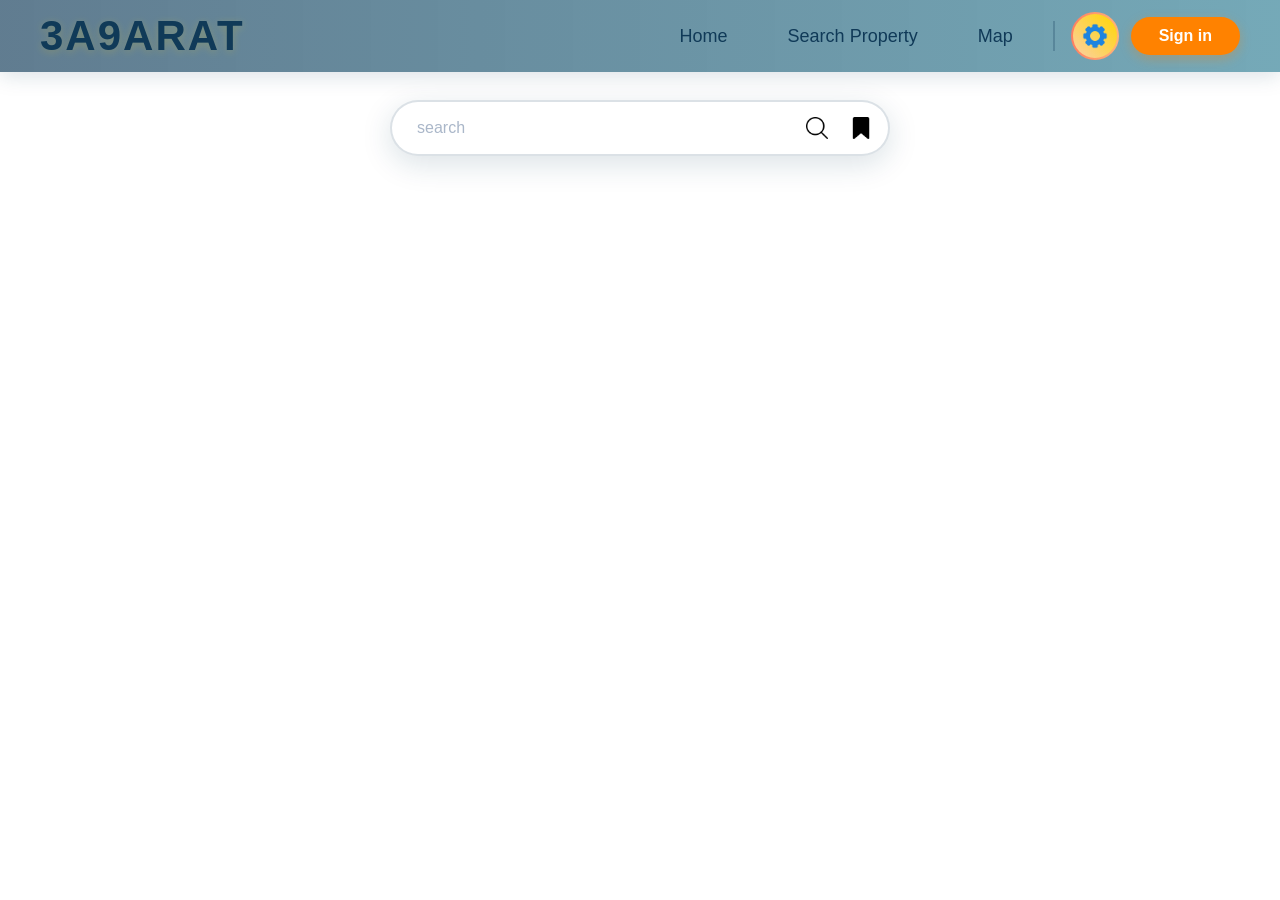
==== frontend/map.html @ 8ee09d43 "big changes" ====
<!DOCTYPE html>
<html lang="en">
<head>
    <meta charset="UTF-8">
    <meta name="viewport" content="width=device-width, initial-scale=1.0">
    <title>3A9ARAT - explore map</title>
    <link rel="stylesheet" href="style.css">
    <link rel="icon" href="/img/3A9ARAT (1)-Photoroom.png">
</head>
<body>
    <header>

        <div class="logo">
            <a  class="logo">3A9ARAT</a>
        </div>

        <nav>

            <button class="navbtn" type="button" id="home-navbtn">
                Home
            </button>

            <button class="navbtn" type="button" id="searchproperty-navbtn">
                Search Property
            </button>

            <button class="navbtn" type="button" id="map-navbtn">
                Map
            </button>

            <hr>

            <button id="settings" type="button">
                <img src="/img/setting.png" alt="Settings" class="settings-img">
            </button>

            <a id="sign" type="button" href="signin.html">
                Sign in
            </a>

        </nav>

    </header>

    <div class="space" style="height:70px;"></div>
    <div class="search-bar-map">
        <input type="text" placeholder="search">
        <button id="search-btn"><img src="/img/search-interface-symbol (1).png" alt="search" id="map-search-img"></button>
        <button id="saved"><img src="/img/bookmark.png" alt="saved" id="map-saved-img"></button>
    </div>
    <iframe src="https://www.google.com/maps/embed?pb=!1m18!1m12!1m3!1d14468948.468721474!2d-8.980759086150421!3d27.703138177240294!2m3!1f0!2f0!3f0!3m2!1i1024!2i768!4f13.1!3m3!1m2!1s0xd7e8a6a28037bd1%3A0x7140bee3abd7f8a2!2sAlgeria!5e0!3m2!1sen!2sdz!4v1787687663781!5m2!1sen!2sdz"
      style="border:0;" allowfullscreen loading="lazy" referrerpolicy="strict-origin-when-cross-origin" class="map"></iframe>
      <div class="settings-menu" >
        <nav>
            <h1>Settings</h1>
            <button id="exit-settings-menu"><img src="/img/exit.png" alt="exit" ></button>
        </nav>
       
        <hr>
        <nav>
        <label for="language">choose language</label>
        <select name="language" id="language">
            <option value="en">English</option>
            <option value="ar">Arabic</option>
            <option value="fr">French</option>
        </select>
        </nav>
        <nav>
        <label for="display">Display</label>
        <select name="display" id="display">
            <option value="light">Light</option>
            <option value="dark">Dark</option>
        </select>
        </nav>
        <hr>
        <div class="pfp-settings"><img src="/img/hiii hello.jpg" alt="Profile Picture">
            <p>Account</p>
        </div>
        
        <h3>
            switch job
        </h3>
        <nav id="settings-job-nav">
            <button>seller</button>
            <button>consumer</button>
        </nav>
        <button id="log-out">Log out</button>
        
    </div>
   <script src="./js/pages.js"></script> 
</body>
</html>
---- frontend/style.css ----
@font-face {
    font-family: "poppins";
    src: url(./fonts/poppins/Poppins-Bold.ttf) format("truetype");
}

* {
    margin: 0;
    padding: 0;
    box-sizing: border-box;
}

body {
    background-color: #ffffff;
    font-family: 'Segoe UI', system-ui, -apple-system, sans-serif;
}

/* ---------- HEADER ---------- */
header {
    position: fixed;
    top: 0;
    width: 100%;
    left: 0;
    background: linear-gradient(to right, #103a58a9, #146d8696);
    display: flex;
    flex-direction: row;
    align-items: center;
    justify-content: space-between;
    padding: 0 40px;
    z-index: 1000;
    height: 72px;
    backdrop-filter: blur(20px);
    box-shadow: 0 4px 20px rgba(16, 58, 88, 0.15);
}

.logo {
    font-family: "poppins", 'Gill Sans', 'Gill Sans MT', Calibri, 'Trebuchet MS', sans-serif;
    font-size: 42px;
    color: #103A58;
    font-weight: bold;
    letter-spacing: 2px;
    text-shadow: 0 2px 8px rgba(255, 215, 0, 0.2);
}

header nav {
    display: flex;
    flex-direction: row;
    align-items: center;
    gap: 12px;
}

.navbtn {
    text-decoration: none;
    color: #103A58;
    font-family: "poppins", 'Gill Sans', 'Gill Sans MT', Calibri, 'Trebuchet MS', sans-serif;
    font-size: 18px;
    border: none;
    background: transparent;
    border-radius: 100px;
    padding: 10px 24px;
    transition: all 0.25s ease;
    cursor: pointer;
    font-weight: 500;
}

.navbtn:hover {
    background: #FF8200;
    color: #ffffff;
    transform: translateY(-2px);
    box-shadow: 0 8px 20px rgba(255, 130, 0, 0.3);
}

header nav hr {
    height: 30px;
    width: 2px;
    background: rgba(16, 58, 88, 0.25);
    border: none;
    margin: 0 4px;
}

#settings {
    border: 2px solid transparent;
    background: linear-gradient(45deg, #FBCFA8, #FFD700) padding-box,
        linear-gradient(to right, #ff7e5f, #feb47b) border-box;
    border-radius: 100%;
    width: 48px;
    height: 48px;
    display: flex;
    justify-content: center;
    align-items: center;
    transition: all 0.3s ease;
    cursor: pointer;
    padding: 0;
    background-origin: padding-box, border-box;
}

#settings:hover {
    transform: rotate(90deg) scale(1.05);
    box-shadow: 0 0 20px rgba(255, 215, 0, 0.4);
}

.settings-img {
    width: 26px;
    height: 26px;
    filter: brightness(0.9) contrast(1.2);
    transition: transform 0.4s ease;
}

#settings:hover .settings-img {
    transform: rotate(180deg);
}

#sign {
    background: #FF8200;
    color: white;
    padding: 10px 28px;
    border-radius: 100px;
    text-decoration: none;
    font-family: "poppins", sans-serif;
    font-weight: 600;
    font-size: 16px;
    transition: all 0.25s ease;
    border: none;
    cursor: pointer;
    box-shadow: 0 4px 12px rgba(255, 130, 0, 0.3);
}

#sign:hover {
    background: #e07200;
    transform: translateY(-2px) scale(1.02);
    box-shadow: 0 8px 24px rgba(255, 130, 0, 0.4);
}

/* ---------- HERO / CONTENT ---------- */
.content {
    display: flex;
    flex-direction: row;
    align-items: center;
    justify-content: center;
    min-height: 80vh;
    padding: 40px 60px;
    margin-top: 80px;
    gap: 60px;
}

.hero-logo {
    flex: 1;
    display: flex;
    flex-direction: row;
}

#big {
    font-size: clamp(120px, 200px, 200px);
    color: transparent;
    -webkit-text-stroke: 3px #FFD700;
    font-family: 'Oswald';
    display: flex;
    font-size: 250px;
    letter-spacing: 0px;
    transition: transform 0.4s ease;
}

#big span {
    display: inline-flex;
    transition: 0.3s ease-out;
    transform: rotateY(70deg);
}

#big span:hover {
    transform: rotateY(0deg);
    transition: ease-in 0.3s;
}

/* ---------- SEARCH FORM ---------- */
#property-search {
    background: white;
    border-radius: 24px;
    padding: 36px 40px 40px;
    width: 560px;
    max-width: 100%;
    box-shadow: 0 20px 60px rgba(16, 58, 88, 0.12);
    transition: box-shadow 0.3s ease;
}

#property-search:hover {
    box-shadow: 0 30px 80px rgba(16, 58, 88, 0.18);
}

#property-purpose {
    display: flex;
    flex-direction: row;
    justify-content: center;
    gap: 0;
    width: 100%;
    height: 44px;
    margin-bottom: 28px;
    border-bottom: 2px solid #eef2f6;
    border-radius: 12px;
    overflow: hidden;
}

.purpose {
    flex: 1;
    border: none;
    border-radius: 0;
    background: white;
    font-family: "poppins", sans-serif;
    font-size: 16px;
    font-weight: 600;
    color: #103A58;
    display: flex;
    align-items: center;
    justify-content: center;
    gap: 8px;
    transition: all 0.25s ease;
    cursor: pointer;
    padding: 8px 0;
}

.purpose img {
    width: 22px;
    height: 22px;
    opacity: 0.6;
    transition: opacity 0.3s;
}

.purpose:hover {
    background: #f5f8fc;
    color: #FF8200;
}

.purpose:hover img {
    opacity: 1;
}
#buy img {
    opacity: 1;
}

#rent {
    border-bottom: 3px solid transparent;
}


#property-search > div {
    margin-bottom: 18px;
}

#property-search label {
    display: block;
    font-family: "poppins", sans-serif;
    font-size: 14px;
    font-weight: 600;
    color: #103A58;
    margin-bottom: 6px;
    letter-spacing: 0.3px;
}

#property-search select,
#property-search input {
    width: 100%;
    padding: 12px 16px;
    border: 2px solid #e8edf2;
    border-radius: 12px;
    font-size: 15px;
    background: white;
    color: #103A58;
    transition: all 0.25s ease;
    font-family: inherit;
    appearance: none;
    background-image: url("data:image/svg+xml,%3Csvg xmlns='http://www.w3.org/2000/svg' width='12' height='8' viewBox='0 0 12 8'%3E%3Cpath d='M1 1l5 5 5-5' stroke='%23103A58' stroke-width='1.5' fill='none' stroke-linecap='round'/%3E%3C/svg%3E");
    background-repeat: no-repeat;
    background-position: right 16px center;
}

#property-search select:hover,
#property-search input:hover {
    border-color: #FFD700;
}

#property-search select:focus,
#property-search input:focus {
    outline: none;
    border-color: #FF8200;
    box-shadow: 0 0 0 4px rgba(255, 130, 0, 0.12);
}

#property-search input::placeholder {
    color: #aab7c9;
    font-weight: 400;
}

#property-search button[type="submit"] {
    width: 100%;
    padding: 14px;
    background: #FF8200;
    border: none;
    border-radius: 14px;
    color: white;
    font-family: "poppins", sans-serif;
    font-size: 18px;
    font-weight: 600;
    cursor: pointer;
    transition: all 0.3s ease;
    box-shadow: 0 4px 16px rgba(255, 130, 0, 0.3);
    margin-top: 6px;
}

#property-search button[type="submit"]:hover {
    background: #e07200;
    transform: translateY(-2px);
    box-shadow: 0 8px 28px rgba(255, 130, 0, 0.4);
}

/* ---------- TAGLINE ---------- */
.tagline {
    text-align: center;
    font-family: "poppins", sans-serif;
    font-size: clamp(28px, 4vw, 48px);
    color: #103A58;
    margin: 20px 0 10px;
    letter-spacing: 1px;
    font-weight: 600;
}

/* ---------- WHY US ---------- */
.why-us {
    flex: 2;
    padding: 20px 0;
}

.why-us h2 {
    font-family: "poppins", sans-serif;
    font-size: 38px;
    color: #103A58;
    margin-bottom: 8px;
}

.why-us > p {
    font-size: 18px;
    color: #4a5f73;
    margin-bottom: 32px;
}

.features {
    display: grid;
    grid-template-columns: repeat(2, 1fr);
    gap: 24px;
}

.features article {
    background: white;
    padding: 28px 24px;
    border-radius: 20px;
    box-shadow: 0 6px 24px rgba(16, 58, 88, 0.06);
    transition: all 0.3s ease;
    border: 1px solid #f0f4f8;
}

.features article:hover {
    transform: translateY(-6px);
    box-shadow: 0 16px 48px rgba(16, 58, 88, 0.10);
    border-color: #FFD700;
}

.features article h3 {
    font-family: "poppins", sans-serif;
    font-size: 20px;
    color: #103A58;
    margin-bottom: 6px;
}

.features article p {
    color: #5a6f82;
    font-size: 15px;
    line-height: 1.5;
}

.icon {
    flex: 1;
    min-height: 200px;
    background: radial-gradient(circle at 30% 40%, #FFD70022, transparent 70%);
    border-radius: 40px;
    border: 2px dashed #FFD70055;
    transition: all 0.5s ease;
    border-radius: 100%;
    width: 600px;
    height: 600px;
    padding: 5px;
    display: flex;
    align-items: center;
    justify-content: center;
    overflow: hidden;
    animation: float 7s ease-in-out infinite;
}

.icon:hover {
    border-color: #FF8200;
    background: radial-gradient(circle at 30% 40%, #FFD70044, transparent 70%);
}

.icon img {
    width: 500px;
    height: auto;
    transition: 0.5s ease-in-out;
}

.icon:hover img {
    transform: scale(1.05);
    transition: all 1s ease-in-out;
}

@keyframes float {
    0% {
        transform: translateY(0px);
    }
    50% {
        transform: translateY(50px);
        box-shadow: 0 4px 8px 0px #062f4d;
    }
    100% {
        transform: translateY(0px);
    }
}

/* ---------- FOOTER ---------- */
footer {
    background: linear-gradient(30deg, #103A58, #062f4d);
    width: 100%;
    padding: 48px 60px 20px;
    margin-top: 40px;
    color: white;
}

.footer-brand h2 {
    font-family: "poppins", sans-serif;
    font-size: 32px;
    color: #FFD700;
    letter-spacing: 2px;
    margin-bottom: 4px;
}

.footer-brand p {
    opacity: 0.7;
    max-width: 320px;
    font-size: 15px;
    line-height: 1.6;
}

.footer-links {
    display: grid;
    grid-template-columns: repeat(4, 1fr);
    gap: 40px;
    margin: 32px 0 40px;
    padding-top: 24px;
    border-top: 1px solid rgba(255, 255, 255, 0.08);
}

.footer-links h3 {
    font-family: "poppins", sans-serif;
    font-size: 18px;
    color: #FFD700;
    margin-bottom: 14px;
}

.footer-links a {
    display: block;
    color: rgba(255, 255, 255, 0.7);
    text-decoration: none;
    font-size: 15px;
    padding: 4px 0;
    transition: all 0.2s ease;
}

.footer-links a:hover {
    color: #FFD700;
    transform: translateX(4px);
}

.footer-bottom {
    border-top: 1px solid rgba(255, 255, 255, 0.06);
    padding-top: 20px;
    text-align: center;
    font-size: 14px;
    color: rgba(255, 255, 255, 0.4);
}

/* ---------- SIGN IN FORM (OLD - KEPT FOR REFERENCE) ---------- */
#sign-up {
    display: flex;
    flex-direction: column;
    background: white;
    gap: 16px;
    border-radius: 28px;
    padding: 40px 44px;
    height: auto;
    width: 480px;
    max-width: 94%;
    margin: 120px auto 40px;
    box-shadow: 0 20px 60px rgba(16, 58, 88, 0.12);
    transition: box-shadow 0.3s ease;
}

#sign-up:hover {
    box-shadow: 0 30px 80px rgba(16, 58, 88, 0.16);
}

#sign-up label {
    font-family: "poppins", sans-serif;
    font-weight: 600;
    color: #103A58;
    font-size: 14px;
    letter-spacing: 0.3px;
}

.loginput {
    height: 44px;
    border-radius: 12px;
    border: 2px solid #e8edf2;
    padding: 0 16px;
    font-size: 15px;
    transition: all 0.25s ease;
}

.loginput:focus {
    outline: none;
    border-color: #FF8200;
    box-shadow: 0 0 0 4px rgba(255, 130, 0, 0.10);
}

#job {
    display: flex;
    gap: 12px;
    margin: 4px 0;
}

#seller,
#consumer {
    flex: 1;
    padding: 10px 0;
    border-radius: 100px;
    font-family: "poppins", sans-serif;
    font-size: 15px;
    font-weight: 600;
    cursor: pointer;
    transition: all 0.25s ease;
    border: 2px solid transparent;
}

#seller {
    border-color: #103A58;
    background: transparent;
    color: #103A58;
}

#seller:hover {
    background: #103A58;
    color: white;
    transform: scale(1.02);
}

#consumer {
    background: #103A58;
    color: white;
    border-color: #103A58;
}

#consumer:hover {
    background: #062f4d;
    transform: scale(1.02);
}

#sign-up p {
    font-size: 15px;
    color: #4a5f73;
}

#acc {
    color: #FF8200;
    font-weight: 600;
    cursor: pointer;
    transition: color 0.2s;
}

#acc:hover {
    color: #e07200;
    text-decoration: underline;
}

#submit {
    height: 48px;
    border-radius: 100px;
    background: #FF8200;
    border: none;
    color: white;
    font-family: "poppins", sans-serif;
    font-size: 18px;
    font-weight: 600;
    cursor: pointer;
    transition: all 0.25s ease;
    box-shadow: 0 4px 16px rgba(255, 130, 0, 0.3);
    margin-top: 6px;
}

#submit:hover {
    background: #e07200;
    transform: translateY(-2px);
    box-shadow: 0 8px 28px rgba(255, 130, 0, 0.4);
}

/* ---------- SEARCH PROPERTY PAGE ---------- */
.space {
    height: 100px;
}

.search-space {
    display: flex;
    flex-direction: row;
    gap: 32px;
    padding: 0 50px 60px;
    max-width: 1400px;
    margin: 0 auto;
}

/* --- FILTER SIDEBAR --- */
.filtering {
    display: flex;
    flex-direction: column;
    border: 1px solid #e8edf2;
    border-radius: 24px;
    padding: 28px 24px;
    background: white;
    max-height: 680px;
    overflow-y: auto;
    min-width: 260px;
    width: 280px;
    flex-shrink: 0;
    box-shadow: 0 6px 24px rgba(16, 58, 88, 0.05);
    transition: box-shadow 0.3s ease;
}

.filtering:hover {
    box-shadow: 0 12px 40px rgba(16, 58, 88, 0.08);
}

.filtering ul {
    list-style: none;
    margin-bottom: 12px;
}

.filtering ul li h3 {
    font-family: "poppins", sans-serif;
    font-size: 17px;
    color: #103A58;
    margin-bottom: 4px;
}

.filtering hr {
    border: none;
    border-top: 2px solid #eef2f6;
    margin: 12px 0 16px;
}

.filtering p {
    font-weight: 600;
    color: #103A58;
    margin-bottom: 8px;
    font-size: 14px;
}

.filter-nav {
    display: flex;
    flex-direction: column;
    gap: 4px;
    margin-bottom: 16px;
}

.wilaya {
    border-radius: 100px;
    border: none;
    background: transparent;
    display: flex;
    justify-content: flex-start;
    align-items: center;
    padding: 8px 16px;
    height: 40px;
    font-size: 15px;
    font-weight: 500;
    color: #103A58;
    transition: all 0.25s ease;
    cursor: pointer;
}

.wilaya:hover {
    background: #FFD700;
    color: #103A58;
    transform: translateX(6px);
    box-shadow: 0 4px 12px rgba(255, 215, 0, 0.3);
}

.filtering select {
    width: 100%;
    padding: 10px 14px;
    border: 2px solid #e8edf2;
    border-radius: 12px;
    font-size: 14px;
    background: white;
    color: #103A58;
    transition: border 0.25s;
    appearance: none;
    background-image: url("data:image/svg+xml,%3Csvg xmlns='http://www.w3.org/2000/svg' width='12' height='8' viewBox='0 0 12 8'%3E%3Cpath d='M1 1l5 5 5-5' stroke='%23103A58' stroke-width='1.5' fill='none' stroke-linecap='round'/%3E%3C/svg%3E");
    background-repeat: no-repeat;
    background-position: right 14px center;
}

.filtering select:focus {
    outline: none;
    border-color: #FF8200;
}

#clear-filter {
    margin-top: 16px;
    padding: 10px;
    border-radius: 100px;
    border: 2px solid #103A58;
    background: transparent;
    color: #103A58;
    font-weight: 600;
    cursor: pointer;
    transition: all 0.25s ease;
}

#clear-filter:hover {
    background: #103A58;
    color: white;
}

/* --- RIGHT SIDE (search + cards) --- */
.othspace {
    display: flex;
    flex-direction: column;
    flex: 1;
    min-width: 0;
}

/* --- SEARCH BAR --- */
.search-bar-div {
    display: flex;
    gap: 12px;
    margin-bottom: 28px;
    width: 100%;
}

.search-bar-div input {
    flex: 1;
    height: 48px;
    border-radius: 100px;
    border: 2px solid #e8edf2;
    padding: 0 20px;
    font-size: 16px;
    transition: all 0.25s ease;
    min-width: 0;
}

.search-bar-div input:focus {
    outline: none;
    border-color: #FF8200;
    box-shadow: 0 0 0 4px rgba(255, 130, 0, 0.08);
}

.search-bar-div input::placeholder {
    color: #aab7c9;
}

#smartsearch {
    width: 48px;
    height: 48px;
    border-radius: 100%;
    border: none;
    background: #FF8200;
    color: white;
    font-size: 20px;
    cursor: pointer;
    transition: all 0.25s ease;
    box-shadow: 0 4px 12px rgba(255, 130, 0, 0.25);
    flex-shrink: 0;
    display: flex;
    align-items: center;
    justify-content: center;
}

#smartsearch:hover {
    background: #e07200;
    transform: scale(1.05);
    box-shadow: 0 8px 24px rgba(255, 130, 0, 0.35);
}

#smartsearch img {
    width: 30px;
    height: auto;
    filter: brightness(150%);
}

/* --- PROPERTY CARDS - ORIGINAL SIZE --- */
.property-space {
    display: flex;
    flex-wrap: wrap;
    gap: 24px;
    padding: 4px 0;
}

/* --- INDIVIDUAL PROPERTY CARD - FIXED WIDTH --- */
.property-card {
    display: flex;
    flex-direction: column;
    width: 294px;
    max-width: 100%;
    border-radius: 20px;
    overflow: hidden;
    background: white;
    border: 1px solid #eef2f6;
    transition: all 0.35s ease;
    box-shadow: 0 4px 16px rgba(16, 58, 88, 0.04);
    flex-shrink: 0;
}

.property-card:hover {
    transform: translateY(-8px);
    box-shadow: 0 20px 56px rgba(16, 58, 88, 0.10);
    border-color: #FFD700;
}

.property-img {
    width: 100%;
    height: 200px;
    object-fit: cover;
    transition: transform 0.5s ease;
}

.property-card:hover .property-img {
    transform: scale(1.03);
}

.property-card-info ul {
    list-style: none;
    display: flex;
    justify-content: space-between;
    padding: 12px 16px 6px;
    font-weight: 600;
    color: #103A58;
    font-size: 14px;
}

.property-card hr {
    border: none;
    border-top: 1px solid #eef2f6;
    margin: 4px 16px;
}

.property-card-title {
    font-family: "poppins", sans-serif;
    font-size: 18px;
    color: #103A58;
    padding: 4px 16px 0;
}

.property-card-description {
    padding: 4px 16px 12px;
    font-size: 14px;
    color: #5a6f82;
    line-height: 1.5;
    flex: 1;
}

.property-card-price {
    display: flex;
    justify-content: space-between;
    align-items: center;
    padding: 10px 16px 14px;
}

.property-card-price ul {
    list-style: none;
}

.property-card-price ul li {
    font-family: "poppins", sans-serif;
    font-size: 18px;
    color: #FF8200;
    font-weight: 700;
}

.property-card-price p {
    font-size: 22px;
    color: #103A58;
    opacity: 0.5;
    transition: all 0.3s ease;
}

.property-card:hover .property-card-price p {
    opacity: 1;
    color: #FF8200;
    transform: translateX(6px);
}

/* ---------- SCROLLBAR STYLING ---------- */
::-webkit-scrollbar {
    width: 6px;
}

::-webkit-scrollbar-track {
    background: #f0f4f8;
    border-radius: 10px;
}

::-webkit-scrollbar-thumb {
    background: #FFD700;
    border-radius: 10px;
}

::-webkit-scrollbar-thumb:hover {
    background: #FF8200;
}

/* ---------- MAP PAGE ---------- */
.map {
    width: 100%;
    height: calc(100vh - 72px);
    border: none;
    margin-top: 72px;
    display: block;
}

.search-bar-map {
    position: absolute;
    top: 100px;
    left: 50%;
    transform: translateX(-50%);
    z-index: 100;
    background: white;
    box-shadow: 0 8px 30px rgba(16, 58, 88, 0.15);
    border-radius: 50px;
    padding: 5px;
    display: flex;
    flex-direction: row;
    align-items: center;
    height: 56px;
    width: 500px;
    max-width: 90%;
    border: 2px solid rgba(16, 58, 88, 0.15);
    transition: box-shadow 0.3s ease, border-color 0.3s ease;
}

.search-bar-map:hover {
    box-shadow: 0 12px 40px rgba(16, 58, 88, 0.2);
    border-color: #FFD700;
}

.search-bar-map input {
    flex: 1;
    border-radius: 50px;
    padding: 0 20px;
    border: none;
    height: 100%;
    font-size: 16px;
    color: #103A58;
    background: transparent;
    outline: none;
    min-width: 0;
}

.search-bar-map input::placeholder {
    color: #aab7c9;
    font-weight: 400;
}

.search-bar-map input:focus {
    outline: none;
}

#search-btn {
    border-radius: 100px;
    width: 44px;
    height: 44px;
    padding: 8px;
    overflow: hidden;
    border: none;
    background: transparent;
    cursor: pointer;
    display: flex;
    align-items: center;
    justify-content: center;
    transition: background 0.3s ease;
    flex-shrink: 0;
}

#search-btn:hover {
    background: rgba(255, 130, 0, 0.08);
}

#saved {
    border-radius: 100px;
    width: 44px;
    height: 44px;
    padding: 8px;
    overflow: hidden;
    border: none;
    background: transparent;
    cursor: pointer;
    display: flex;
    align-items: center;
    justify-content: center;
    transition: background 0.3s ease;
    flex-shrink: 0;
}

#saved:hover {
    background: rgba(16, 58, 88, 0.08);
}

#map-search-img {
    width: 22px;
    height: auto;
    transition: transform 0.3s ease-in-out;
}

#map-saved-img {
    width: 22px;
    height: auto;
    transition: transform 0.3s ease-in-out;
}

#search-btn:hover #map-search-img {
    transform: scale(1.1) rotate(-5deg);
}

#saved:hover #map-saved-img {
    transform: scale(1.1) translateY(-2px);
}

/* ---------- SETTINGS MENU ---------- */
.settings-menu {
    position: fixed;
    top: 50%;
    left: 50%;
    transform: translate(-50%, -50%);
    z-index: 9999;
    background: white;
    border-radius: 24px;
    box-shadow: 0 30px 80px rgba(16, 58, 88, 0.25);
    padding: 32px 36px;
    width: 500px;
    max-width: 92%;
    max-height: 80vh;
    overflow-y: auto;
    display: none;
    border: 1px solid #e8edf2;
}

.settings-menu > nav:first-child {
    display: flex;
    justify-content: space-between;
    align-items: center;
    margin-bottom: 16px;
}

.settings-menu > nav:first-child h1 {
    font-family: "poppins", sans-serif;
    font-size: 24px;
    color: #103A58;
}

.settings-menu > nav:not(:first-child) {
    display: flex;
    flex-direction: row;
    align-items: center;
    gap: 16px;
    padding: 12px 0;
    border-bottom: 1px solid #f0f4f8;
}

.settings-menu > nav:not(:first-child) label {
    font-weight: 600;
    color: #103A58;
    font-size: 14px;
    min-width: 120px;
}

.settings-menu > nav:not(:first-child) select {
    flex: 1;
    padding: 8px 14px;
    border: 2px solid #e8edf2;
    border-radius: 10px;
    font-size: 14px;
    color: #103A58;
    background: white;
    transition: border 0.25s ease;
}

.settings-menu > nav:not(:first-child) select:focus {
    outline: none;
    border-color: #FF8200;
}

.pfp-settings {
    display: flex;
    align-items: center;
    gap: 14px;
    padding: 16px 0;
    border-bottom: 1px solid #f0f4f8;
}

.pfp-settings img {
    width: 56px;
    height: 56px;
    border-radius: 100%;
    object-fit: cover;
    border: 3px solid #FFD700;
}

.pfp-settings p {
    font-weight: 600;
    color: #103A58;
    font-size: 16px;
}

.settings-menu h3 {
    font-family: "poppins", sans-serif;
    font-size: 16px;
    color: #103A58;
    padding: 12px 0 8px;
}

#settings-job-nav {
    display: flex;
    gap: 12px;
    padding: 8px 0 16px;
    border-bottom: 1px solid #f0f4f8;
}

#settings-job-nav button {
    flex: 1;
    padding: 10px;
    border-radius: 100px;
    border: 2px solid #e8edf2;
    background: transparent;
    color: #103A58;
    font-weight: 600;
    font-size: 14px;
    cursor: pointer;
    transition: all 0.25s ease;
}

#settings-job-nav button:hover {
    border-color: #FF8200;
    background: #fff5ed;
}

#log-out {
    width: 100%;
    padding: 12px;
    border-radius: 100px;
    border: 2px solid #ff4444;
    background: transparent;
    color: #ff4444;
    font-weight: 600;
    font-size: 15px;
    cursor: pointer;
    transition: all 0.25s ease;
    margin-top: 8px;
}

#log-out:hover {
    background: #ff4444;
    color: white;
}

#exit-settings-menu {
    background: transparent;
    border: none;
    border-radius: 100%;
    width: 40px;
    height: 40px;
    cursor: pointer;
    display: flex;
    align-items: center;
    justify-content: center;
    transition: background 0.3s ease;
}

#exit-settings-menu:hover {
    background: #f0f4f8;
}

#exit-settings-menu img {
    width: 20px;
    height: auto;
}

/* ========================================
   FIXED SIGN-IN PAGE STYLES
   ======================================== */

.main-container {
    position: relative;
    width: 820px;
    max-width: 94%;
    height: 520px;
    margin: 0 auto;
    background: white;
    border-radius: 24px;
    box-shadow: 0 20px 60px rgba(16, 58, 88, 0.12);
    overflow: hidden;
    transition: box-shadow 0.3s ease;
}

.main-container:hover {
    box-shadow: 0 30px 80px rgba(16, 58, 88, 0.16);
}

/* ---- FORMS (LEFT SIDE) ---- */
.signin-form,
.signup-form {
    position: absolute;
    top: 0;
    left: 0;
    width: 50%;
    height: 100%;
    padding: 48px 40px;
    display: flex;
    flex-direction: column;
    justify-content: center;
    background: white;
    transition: all 0.6s cubic-bezier(0.68, -0.55, 0.265, 1.55);
    z-index: 2;
}

.signin-form {
    left: 0;
    opacity: 1;
    z-index: 2;
}

.signup-form {
    left: 0;
    opacity: 1;
    z-index: 1;
    transform: translateX(100%);
}

.signin-form h1,
.signup-form h1 {
    font-family: "poppins", sans-serif;
    font-size: 32px;
    color: #103A58;
    margin-bottom: 8px;
    letter-spacing: 1px;
}

.signin-form form,
.signup-form form {
    display: flex;
    flex-direction: column;
    gap: 18px;
}

/* ---- OVERLAY PANELS (RIGHT SIDE) ---- */
.welcome-right,
.welcome-left {
    position: absolute;
    top: 0;
    right: 0;
    width: 50%;
    height: 100%;
    padding: 48px 40px;
    display: flex;
    flex-direction: column;
    justify-content: center;
    align-items: center;
    gap: 16px;
    color: white;
    background: linear-gradient(145deg, #103A58, #062f4d);
    transition: all 0.6s cubic-bezier(0.68, -0.55, 0.265, 1.55);
    z-index: 3;
    overflow: hidden;
}

.welcome-right {
    right: 0;
    opacity: 1;
    z-index: 3;
}

.welcome-left {
    right: -50%;
    opacity: 0;
    z-index: 1;
}

/* Glow effect on overlay panels */
.welcome-right::before,
.welcome-left::before {
    content: '';
    position: absolute;
    top: -50%;
    right: -50%;
    width: 200%;
    height: 200%;
    background: radial-gradient(circle at 70% 30%, rgba(255, 215, 0, 0.06), transparent 70%);
    pointer-events: none;
}

.welcome-right h1,
.welcome-left h1 {
    font-family: "poppins", sans-serif;
    font-size: 28px;
    font-weight: 700;
    letter-spacing: 1px;
    position: relative;
    z-index: 1;
}

.welcome-right p,
.welcome-left p {
    font-size: 15px;
    text-align: center;
    opacity: 0.8;
    line-height: 1.6;
    max-width: 280px;
    position: relative;
    z-index: 1;
}

#signup,
#signin {
    background: transparent;
    border: 2px solid rgba(255, 255, 255, 0.6);
    color: white;
    padding: 12px 44px;
    border-radius: 100px;
    font-weight: 600;
    font-size: 15px;
    transition: all 0.3s ease;
    cursor: pointer;
    width: auto;
    position: relative;
    z-index: 1;
    letter-spacing: 0.5px;
}

#signup:hover,
#signin:hover {
    background: white;
    color: #103A58;
    border-color: white;
    transform: translateY(-2px);
    box-shadow: 0 8px 24px rgba(0, 0, 0, 0.2);
}

/* ---- ACTIVE STATE (Show Sign Up) ---- */

/* Overlay moves to left */
.main-container.active .welcome-right {
    right: 50%;
    opacity: 0;
    z-index: 1;
}

.main-container.active .welcome-left {
    right: 0;
    opacity: 1;
    z-index: 3;
}

/* Forms swap */
.main-container.active .signin-form {
    left: -50%;
    opacity: 0;
    z-index: 1;
}

.main-container.active .signup-form {
    left: 0;
    opacity: 1;
    z-index: 2;
    transform: translateX(0);
}

/* ---- Google Button ---- */
#google {
    background: white;
    border: 2px solid #e8edf2;
    padding: 14px 20px;
    border-radius: 100px;
    font-weight: 500;
    font-size: 15px;
    color: #103A58;
    cursor: pointer;
    transition: all 0.25s ease;
    display: flex;
    align-items: center;
    justify-content: center;
    gap: 10px;
}

#google:hover {
    border-color: #103A58;
    background: #f5f8fc;
    transform: translateY(-2px);
    box-shadow: 0 4px 12px rgba(16, 58, 88, 0.08);
}

#google:active {
    transform: scale(0.97);
}

/* ---- SUBMIT BUTTON INSIDE FORMS ---- */
#submit,
#submit-signup {
    height: 48px;
    border-radius: 100px;
    background: #FF8200;
    border: none;
    color: white;
    font-family: "poppins", sans-serif;
    font-size: 18px;
    font-weight: 600;
    cursor: pointer;
    transition: all 0.25s ease;
    box-shadow: 0 4px 16px rgba(255, 130, 0, 0.3);
    margin-top: 6px;
}

#submit:hover,
#submit-signup:hover {
    background: #e07200;
    transform: translateY(-2px);
    box-shadow: 0 8px 28px rgba(255, 130, 0, 0.4);
}

/* ---- PROPERTY PAGE ---- */
.property-main {
    display: flex;
    flex-direction: row;
    padding: 10px;
    gap: 500px;
}

.property-main figure {
    border: solid 3px #5a6f82;
    border-radius: 20px;
    overflow: hidden;
    max-height: 400px;
}

.property-main figure img {
    width: 100%;
    height: auto;
}

.property-main-left {
    flex: 1;
}

.property-main-left h1 {
    font-family: "poppins", sans-serif;
    color: #103A58;
}

.property-main-left p {
    color: #5a6f82;
}

.property-info {
    background-color: #f0f4f8;
    display: flex;
    flex-direction: column;
    gap: 5px;
    padding-left: 20px;
    width: 400px;
}

.property-main-right {
    display: flex;
    flex-direction: column;
    gap: 20px;
    align-items: center;
}

#enroll-property {
    width: 100px;
    height: 50px;
    border-radius: 10px;
    background: linear-gradient(to right, #FF8200, #e07200);
    color: white;
    font-size: large;
    border: none;
    display: flex;
    align-items: center;
    flex-direction: column;
    justify-content: center;
    transition: 0.2s ease;
    cursor: pointer;
}

.underline {
    background: white;
    width: 80%;
    height: 2px;
    transform: scaleX(0);
    transition: transform 0.3s ease;
}

#enroll-property:hover .underline {
    transform: scaleX(1);
    transition: 0.3s ease;
}

/* Rating Stars */
.rating-display {
    display: flex;
    align-items: center;
    gap: 4px;
    font-size: 20px;
}

.star {
    color: #ccc;
    transition: color 0.3s ease;
}

.star.filled {
    color: #FFD700;
}

.rating-number {
    font-size: 16px;
    color: #5a6f82;
    margin-left: 8px;
}

/* ---------- RESPONSIVE ---------- */
@media (max-width: 1100px) {
    header {
        padding: 0 20px;
        gap: 20px;
    }
    header nav {
        gap: 6px;
    }
    .navbtn {
        font-size: 15px;
        padding: 6px 14px;
    }
    .logo {
        font-size: 32px;
    }
    .content {
        flex-direction: column;
        padding: 20px;
        margin-top: 80px;
        gap: 30px;
    }
    #property-search {
        width: 100%;
        padding: 28px 24px;
    }
    .features {
        grid-template-columns: 1fr 1fr;
    }
    .footer-links {
        grid-template-columns: 1fr 1fr;
        gap: 24px;
    }
    .search-space {
        flex-direction: column;
        padding: 0 20px 40px;
    }
    .filtering {
        width: 100%;
        max-height: 400px;
        min-width: unset;
    }
    .property-card {
        width: calc(50% - 12px);
        min-width: 240px;
        flex-shrink: 1;
    }
    .icon {
        width: 400px;
        height: 400px;
    }
    .icon img {
        width: 320px;
    }
    .property-main {
        gap: 100px;
        flex-wrap: wrap;
    }
    .property-main-right iframe {
        width: 100%;
    }
}

@media (max-width: 768px) {
    .property-card {
        width: 100%;
        min-width: unset;
        flex-shrink: 1;
    }
    .property-space {
        justify-content: center;
    }
    .search-bar-map {
        top: 85px;
        width: 90%;
        height: 48px;
    }
    .search-bar-map input {
        font-size: 14px;
        padding: 0 14px;
    }
    #search-btn,
    #saved {
        width: 38px;
        height: 38px;
        padding: 6px;
    }
    #map-search-img,
    #map-saved-img {
        width: 18px;
    }
    .map {
        height: calc(100vh - 72px);
        margin-top: 72px;
    }

    .main-container {
        height: auto;
        min-height: 520px;
        width: 94%;
        border-radius: 20px;
    }

    .signin-form,
    .signup-form {
        position: relative;
        width: 100%;
        height: auto;
        padding: 32px 24px;
        min-height: 320px;
    }

    .signin-form {
        order: 1;
    }

    .signup-form {
        order: 2;
        transform: translateX(0);
        display: none;
    }

    .main-container.active .signup-form {
        display: flex;
    }

    .main-container.active .signin-form {
        display: none;
    }

    .welcome-right,
    .welcome-left {
        position: relative;
        width: 100%;
        height: auto;
        padding: 32px 24px;
        min-height: 180px;
        border-radius: 20px 20px 0 0;
        order: 0;
    }

    .welcome-left {
        display: none;
    }

    .main-container.active .welcome-right {
        display: none;
    }

    .main-container.active .welcome-left {
        display: flex;
        right: 0;
        opacity: 1;
    }

    .signin-form form h1,
    .signup-form form h1 {
        font-size: 26px;
    }

    .welcome-right h1,
    .welcome-left h1 {
        font-size: 24px;
    }

    .welcome-right p,
    .welcome-left p {
        font-size: 14px;
        max-width: 100%;
    }

    #signup,
    #signin {
        padding: 10px 32px;
        font-size: 14px;
    }

    .settings-menu {
        padding: 24px 20px;
        max-height: 90vh;
        width: 94%;
    }
    .settings-menu > nav:not(:first-child) {
        flex-direction: column;
        align-items: flex-start;
        gap: 6px;
    }
    .settings-menu > nav:not(:first-child) label {
        min-width: auto;
    }
    .settings-menu > nav:not(:first-child) select {
        width: 100%;
    }
    #settings-job-nav {
        flex-direction: column;
    }

    .icon {
        width: 300px;
        height: 300px;
    }
    .icon img {
        width: 240px;
    }

    .property-main {
        gap: 40px;
        padding: 10px;
    }
    .property-main-right iframe {
        width: 100%;
        height: 300px;
    }
    .property-info {
        width: 100%;
    }
}

@media (max-width: 600px) {
    header {
        flex-wrap: wrap;
        height: auto;
        padding: 12px 16px;
        gap: 8px;
    }
    header nav {
        flex-wrap: wrap;
        justify-content: center;
        gap: 4px;
    }
    .navbtn {
        font-size: 13px;
        padding: 4px 12px;
    }
    .logo {
        font-size: 28px;
    }
    #settings {
        width: 38px;
        height: 38px;
    }
    .settings-img {
        width: 20px;
        height: 20px;
    }
    #sign {
        padding: 6px 18px;
        font-size: 14px;
    }
    .content {
        padding: 12px;
        margin-top: 100px;
    }
    #property-search {
        padding: 20px 16px;
    }
    #big {
        -webkit-text-stroke: 2px #FFD700;
        font-size: 120px;
    }
    .features {
        grid-template-columns: 1fr;
    }
    .footer-links {
        grid-template-columns: 1fr;
        gap: 16px;
    }
    #sign-up {
        padding: 28px 20px;
        width: 94%;
    }
    .search-space {
        padding: 0 10px 30px;
    }
    .property-space {
        gap: 16px;
        justify-content: center;
    }
    .property-card {
        width: 100%;
        max-width: 294px;
        flex-shrink: 0;
    }
    footer {
        padding: 32px 20px 16px;
    }
    .footer-brand p {
        max-width: 100%;
    }
    .search-bar-map {
        top: 80px;
        height: 44px;
        border-radius: 40px;
    }
    .search-bar-map input {
        font-size: 13px;
        padding: 0 12px;
    }
    #search-btn,
    #saved {
        width: 34px;
        height: 34px;
        padding: 4px;
    }
    #map-search-img,
    #map-saved-img {
        width: 16px;
    }

    .signin-form,
    .signup-form {
        padding: 24px 16px;
        gap: 14px;
    }

    .signin-form form h1,
    .signup-form form h1 {
        font-size: 22px;
    }

    .welcome-right,
    .welcome-left {
        padding: 24px 16px;
        min-height: 150px;
    }

    .welcome-right h1,
    .welcome-left h1 {
        font-size: 20px;
    }

    #google {
        padding: 12px 16px;
        font-size: 14px;
    }

    .icon {
        width: 250px;
        height: 250px;
    }
    .icon img {
        width: 200px;
    }
}

@media (min-width: 769px) and (max-width: 1024px) {
    .search-bar-map {
        width: 600px;
    }
    .main-container {
        width: 700px;
        height: 480px;
    }
    .signin-form,
    .signup-form {
        padding: 36px 32px;
    }
    .welcome-right,
    .welcome-left {
        padding: 36px 32px;
    }
}
.map{
    position:fixed;
    top:0;
}

.welcome-right{
    border-radius:20px;
    transition: 0.5s ease-out;
}
.signup-form{
    display:flex;
}
#property_space{
    overflow-y: scroll;
}
#property-template{
    display:none;
}
#clear-filter{
    display: none;
}
.errorMessage{
    color:red;
    background-color: #f0f4f8;
    padding: 8px;
    width:400px;
    margin-left: 20px;
    border-radius: 8px;
    box-shadow: 0 0 2px 4px rgba(16, 58, 88, 0.05);
    height:40px;
    font-size:14px;
    margin-top: 4px;
    display: flex;
    flex-direction: column;
}
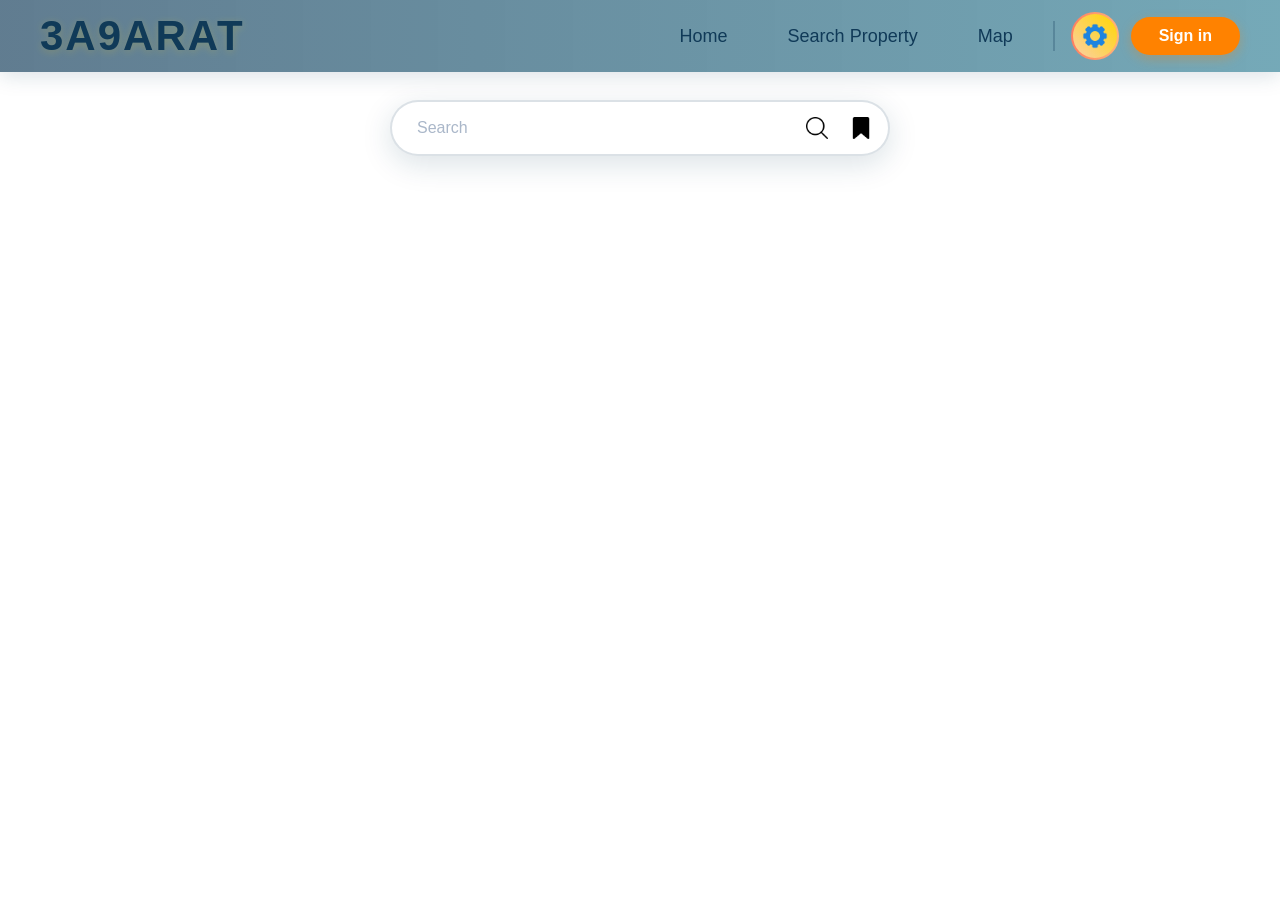
==== commit 1ae377bf: "Initial commit" ====
--- a/frontend/map.html
+++ b/frontend/map.html
@@ -17,15 +17,15 @@
         <nav>
 
             <button class="navbtn" type="button" id="home-navbtn">
-                Home
+                <span data-i18n="home">Home</span>
             </button>
 
             <button class="navbtn" type="button" id="searchproperty-navbtn">
-                Search Property
+                <span data-i18n="searchProperty">Search Property</span>
             </button>
 
             <button class="navbtn" type="button" id="map-navbtn">
-                Map
+                <span data-i18n="map">Map</span>
             </button>
 
             <hr>
@@ -35,7 +35,7 @@
             </button>
 
             <a id="sign" type="button" href="signin.html">
-                Sign in
+                <span data-i18n="signIn">Sign in</span>
             </a>
 
         </nav>
@@ -44,7 +44,7 @@
 
     <div class="space" style="height:70px;"></div>
     <div class="search-bar-map">
-        <input type="text" placeholder="search">
+        <input type="text" placeholder="search" data-i18n-placeholder="search">
         <button id="search-btn"><img src="/img/search-interface-symbol (1).png" alt="search" id="map-search-img"></button>
         <button id="saved"><img src="/img/bookmark.png" alt="saved" id="map-saved-img"></button>
     </div>
@@ -52,39 +52,39 @@
       style="border:0;" allowfullscreen loading="lazy" referrerpolicy="strict-origin-when-cross-origin" class="map"></iframe>
       <div class="settings-menu" >
         <nav>
-            <h1>Settings</h1>
+            <h1 data-i18n="settings">Settings</h1>
             <button id="exit-settings-menu"><img src="/img/exit.png" alt="exit" ></button>
         </nav>
        
         <hr>
         <nav>
-        <label for="language">choose language</label>
+        <label for="language" data-i18n="chooseLanguage">choose language</label>
         <select name="language" id="language">
-            <option value="en">English</option>
-            <option value="ar">Arabic</option>
-            <option value="fr">French</option>
+            <option value="en" data-i18n="english">English</option>
+            <option value="ar" data-i18n="arabic">Arabic</option>
+            <option value="fr" data-i18n="french">French</option>
         </select>
         </nav>
         <nav>
-        <label for="display">Display</label>
+        <label for="display" data-i18n="display">Display</label>
         <select name="display" id="display">
-            <option value="light">Light</option>
-            <option value="dark">Dark</option>
+            <option value="light" data-i18n="light">Light</option>
+            <option value="dark" data-i18n="dark">Dark</option>
         </select>
         </nav>
         <hr>
         <div class="pfp-settings"><img src="/img/hiii hello.jpg" alt="Profile Picture">
-            <p>Account</p>
+            <p data-i18n="account">Account</p>
         </div>
         
         <h3>
-            switch job
+            <span data-i18n="switchJob">switch job</span>
         </h3>
         <nav id="settings-job-nav">
-            <button>seller</button>
-            <button>consumer</button>
+            <button data-i18n="seller">seller</button>
+            <button data-i18n="consumer">consumer</button>
         </nav>
-        <button id="log-out">Log out</button>
+        <button id="log-out" data-i18n="logOut">Log out</button>
         
     </div>
    <script src="./js/pages.js"></script> 
--- a/frontend/style.css
+++ b/frontend/style.css
@@ -483,34 +483,7 @@
     color: rgba(255, 255, 255, 0.4);
 }
 
-/* ---------- SIGN IN FORM (OLD - KEPT FOR REFERENCE) ---------- */
-#sign-up {
-    display: flex;
-    flex-direction: column;
-    background: white;
-    gap: 16px;
-    border-radius: 28px;
-    padding: 40px 44px;
-    height: auto;
-    width: 480px;
-    max-width: 94%;
-    margin: 120px auto 40px;
-    box-shadow: 0 20px 60px rgba(16, 58, 88, 0.12);
-    transition: box-shadow 0.3s ease;
-}
-
-#sign-up:hover {
-    box-shadow: 0 30px 80px rgba(16, 58, 88, 0.16);
-}
-
-#sign-up label {
-    font-family: "poppins", sans-serif;
-    font-weight: 600;
-    color: #103A58;
-    font-size: 14px;
-    letter-spacing: 0.3px;
-}
-
+/* ---------- SIGN IN FORM ---------- */
 .loginput {
     height: 44px;
     border-radius: 12px;
@@ -524,86 +497,6 @@
     outline: none;
     border-color: #FF8200;
     box-shadow: 0 0 0 4px rgba(255, 130, 0, 0.10);
-}
-
-#job {
-    display: flex;
-    gap: 12px;
-    margin: 4px 0;
-}
-
-#seller,
-#consumer {
-    flex: 1;
-    padding: 10px 0;
-    border-radius: 100px;
-    font-family: "poppins", sans-serif;
-    font-size: 15px;
-    font-weight: 600;
-    cursor: pointer;
-    transition: all 0.25s ease;
-    border: 2px solid transparent;
-}
-
-#seller {
-    border-color: #103A58;
-    background: transparent;
-    color: #103A58;
-}
-
-#seller:hover {
-    background: #103A58;
-    color: white;
-    transform: scale(1.02);
-}
-
-#consumer {
-    background: #103A58;
-    color: white;
-    border-color: #103A58;
-}
-
-#consumer:hover {
-    background: #062f4d;
-    transform: scale(1.02);
-}
-
-#sign-up p {
-    font-size: 15px;
-    color: #4a5f73;
-}
-
-#acc {
-    color: #FF8200;
-    font-weight: 600;
-    cursor: pointer;
-    transition: color 0.2s;
-}
-
-#acc:hover {
-    color: #e07200;
-    text-decoration: underline;
-}
-
-#submit {
-    height: 48px;
-    border-radius: 100px;
-    background: #FF8200;
-    border: none;
-    color: white;
-    font-family: "poppins", sans-serif;
-    font-size: 18px;
-    font-weight: 600;
-    cursor: pointer;
-    transition: all 0.25s ease;
-    box-shadow: 0 4px 16px rgba(255, 130, 0, 0.3);
-    margin-top: 6px;
-}
-
-#submit:hover {
-    background: #e07200;
-    transform: translateY(-2px);
-    box-shadow: 0 8px 28px rgba(255, 130, 0, 0.4);
 }
 
 /* ---------- SEARCH PROPERTY PAGE ---------- */
@@ -770,35 +663,6 @@
     color: #aab7c9;
 }
 
-#smartsearch {
-    width: 48px;
-    height: 48px;
-    border-radius: 100%;
-    border: none;
-    background: #FF8200;
-    color: white;
-    font-size: 20px;
-    cursor: pointer;
-    transition: all 0.25s ease;
-    box-shadow: 0 4px 12px rgba(255, 130, 0, 0.25);
-    flex-shrink: 0;
-    display: flex;
-    align-items: center;
-    justify-content: center;
-}
-
-#smartsearch:hover {
-    background: #e07200;
-    transform: scale(1.05);
-    box-shadow: 0 8px 24px rgba(255, 130, 0, 0.35);
-}
-
-#smartsearch img {
-    width: 30px;
-    height: auto;
-    filter: brightness(150%);
-}
-
 /* --- PROPERTY CARDS - ORIGINAL SIZE --- */
 .property-space {
     display: flex;
@@ -820,6 +684,34 @@
     transition: all 0.35s ease;
     box-shadow: 0 4px 16px rgba(16, 58, 88, 0.04);
     flex-shrink: 0;
+    animation: property-card-in 0.45s ease both;
+}
+
+.property-card:nth-child(2) {
+    animation-delay: 0.05s;
+}
+
+.property-card:nth-child(3) {
+    animation-delay: 0.1s;
+}
+
+.property-card:nth-child(4) {
+    animation-delay: 0.15s;
+}
+
+.property-card:nth-child(n + 5) {
+    animation-delay: 0.2s;
+}
+
+@keyframes property-card-in {
+    from {
+        opacity: 0;
+        transform: translateY(10px);
+    }
+    to {
+        opacity: 1;
+        transform: translateY(0);
+    }
 }
 
 .property-card:hover {
@@ -1051,8 +943,17 @@
     max-width: 92%;
     max-height: 80vh;
     overflow-y: auto;
-    display: none;
+    opacity: 0;
+    visibility: hidden;
+    pointer-events: none;
+    transition: opacity 0.2s ease, visibility 0.2s ease, transform 0.2s ease;
     border: 1px solid #e8edf2;
+}
+
+.settings-menu.is-open {
+    opacity: 1;
+    visibility: visible;
+    pointer-events: auto;
 }
 
 .settings-menu > nav:first-child {
@@ -1262,9 +1163,8 @@
     gap: 18px;
 }
 
-/* ---- OVERLAY PANELS (RIGHT SIDE) ---- */
-.welcome-right,
-.welcome-left {
+/* ---- OVERLAY PANEL (RIGHT SIDE) ---- */
+.welcome-right {
     position: absolute;
     top: 0;
     right: 0;
@@ -1278,8 +1178,11 @@
     gap: 16px;
     color: white;
     background: linear-gradient(145deg, #103A58, #062f4d);
-    transition: all 0.6s cubic-bezier(0.68, -0.55, 0.265, 1.55);
     z-index: 3;
+    transition: transform 0.6s ease;
+    will-change: transform;
+    backface-visibility: hidden;
+    transform: translate3d(0, 0, 0);
     overflow: hidden;
 }
 
@@ -1288,28 +1191,7 @@
     opacity: 1;
     z-index: 3;
 }
-
-.welcome-left {
-    right: -50%;
-    opacity: 0;
-    z-index: 1;
-}
-
-/* Glow effect on overlay panels */
-.welcome-right::before,
-.welcome-left::before {
-    content: '';
-    position: absolute;
-    top: -50%;
-    right: -50%;
-    width: 200%;
-    height: 200%;
-    background: radial-gradient(circle at 70% 30%, rgba(255, 215, 0, 0.06), transparent 70%);
-    pointer-events: none;
-}
-
-.welcome-right h1,
-.welcome-left h1 {
+.welcome-right h1 {
     font-family: "poppins", sans-serif;
     font-size: 28px;
     font-weight: 700;
@@ -1318,8 +1200,7 @@
     z-index: 1;
 }
 
-.welcome-right p,
-.welcome-left p {
+.welcome-right p {
     font-size: 15px;
     text-align: center;
     opacity: 0.8;
@@ -1329,8 +1210,7 @@
     z-index: 1;
 }
 
-#signup,
-#signin {
+#signup {
     background: transparent;
     border: 2px solid rgba(255, 255, 255, 0.6);
     color: white;
@@ -1346,42 +1226,12 @@
     letter-spacing: 0.5px;
 }
 
-#signup:hover,
-#signin:hover {
+#signup:hover {
     background: white;
     color: #103A58;
     border-color: white;
     transform: translateY(-2px);
     box-shadow: 0 8px 24px rgba(0, 0, 0, 0.2);
-}
-
-/* ---- ACTIVE STATE (Show Sign Up) ---- */
-
-/* Overlay moves to left */
-.main-container.active .welcome-right {
-    right: 50%;
-    opacity: 0;
-    z-index: 1;
-}
-
-.main-container.active .welcome-left {
-    right: 0;
-    opacity: 1;
-    z-index: 3;
-}
-
-/* Forms swap */
-.main-container.active .signin-form {
-    left: -50%;
-    opacity: 0;
-    z-index: 1;
-}
-
-.main-container.active .signup-form {
-    left: 0;
-    opacity: 1;
-    z-index: 2;
-    transform: translateX(0);
 }
 
 /* ---- Google Button ---- */
@@ -1659,16 +1509,7 @@
         display: none;
     }
 
-    .main-container.active .signup-form {
-        display: flex;
-    }
-
-    .main-container.active .signin-form {
-        display: none;
-    }
-
-    .welcome-right,
-    .welcome-left {
+    .welcome-right {
         position: relative;
         width: 100%;
         height: auto;
@@ -1678,38 +1519,21 @@
         order: 0;
     }
 
-    .welcome-left {
-        display: none;
-    }
-
-    .main-container.active .welcome-right {
-        display: none;
-    }
-
-    .main-container.active .welcome-left {
-        display: flex;
-        right: 0;
-        opacity: 1;
-    }
-
     .signin-form form h1,
     .signup-form form h1 {
         font-size: 26px;
     }
 
-    .welcome-right h1,
-    .welcome-left h1 {
+    .welcome-right h1 {
         font-size: 24px;
     }
 
-    .welcome-right p,
-    .welcome-left p {
+    .welcome-right p {
         font-size: 14px;
         max-width: 100%;
     }
 
-    #signup,
-    #signin {
+    #signup {
         padding: 10px 32px;
         font-size: 14px;
     }
@@ -1804,10 +1628,6 @@
         grid-template-columns: 1fr;
         gap: 16px;
     }
-    #sign-up {
-        padding: 28px 20px;
-        width: 94%;
-    }
     .search-space {
         padding: 0 10px 30px;
     }
@@ -1857,14 +1677,12 @@
         font-size: 22px;
     }
 
-    .welcome-right,
-    .welcome-left {
+    .welcome-right {
         padding: 24px 16px;
         min-height: 150px;
     }
 
-    .welcome-right h1,
-    .welcome-left h1 {
+    .welcome-right h1 {
         font-size: 20px;
     }
 
@@ -1894,8 +1712,7 @@
     .signup-form {
         padding: 36px 32px;
     }
-    .welcome-right,
-    .welcome-left {
+    .welcome-right {
         padding: 36px 32px;
     }
 }
@@ -1906,7 +1723,6 @@
 
 .welcome-right{
     border-radius:20px;
-    transition: 0.5s ease-out;
 }
 .signup-form{
     display:flex;
@@ -1924,13 +1740,922 @@
     color:red;
     background-color: #f0f4f8;
     padding: 8px;
-    width:400px;
+    width:600px;
     margin-left: 20px;
     border-radius: 8px;
     box-shadow: 0 0 2px 4px rgba(16, 58, 88, 0.05);
-    height:40px;
+    height:auto;
     font-size:14px;
-    margin-top: 4px;
-    display: flex;
-    flex-direction: column;
+    margin-top: 100px;
+    display: flex;
+    flex-direction: row;
+    justify-content: space-between;
+    align-items: center;
+    padding-top:0;
+    display: none;
+    overflow: hidden;
+}
+.errorMessage h1{
+    font-size: 16px;
+    color: #103A58;
+    font-weight: 600;
+    margin-bottom: 4px;
+}
+/* ========================================
+   DARK MODE
+   ======================================== */
+
+body.dark {
+    background-color: #101010;
+    color: #d0d8d8;
+}
+
+/* ---------- HEADER ---------- */
+body.dark header {
+    background: linear-gradient(to right, #051528e0, #102848e0);
+    box-shadow: 0 4px 20px rgba(0, 0, 0, 0.4);
+}
+
+body.dark .logo {
+    color: #fdcb58;
+    text-shadow: 0 2px 8px rgba(253, 203, 88, 0.15);
+}
+
+body.dark .navbtn {
+    color: #d0d8d8;
+}
+
+body.dark .navbtn:hover {
+    background: #ff8a00;
+    color: #ffffff;
+}
+
+body.dark header nav hr {
+    background: rgba(208, 216, 216, 0.15);
+}
+
+body.dark #settings {
+    background: linear-gradient(45deg, #2a4e88, #1a3a68) padding-box,
+        linear-gradient(to right, #ff8a00, #fdcb58) border-box;
+}
+
+body.dark #settings:hover {
+    box-shadow: 0 0 20px rgba(253, 203, 88, 0.25);
+}
+
+body.dark .settings-img {
+    filter: brightness(0) invert(1) brightness(0.9);
+}
+
+/* ---------- HERO / CONTENT ---------- */
+
+body.dark #big {
+    -webkit-text-stroke: 3px #fdcb58;
+    text-shadow: 0 8px 30px rgba(253, 203, 88, 0.08);
+}
+
+/* ---------- SEARCH FORM ---------- */
+body.dark #property-search {
+    background: #102848;
+    box-shadow: 0 20px 60px rgba(0, 0, 0, 0.3);
+}
+
+body.dark #property-search:hover {
+    box-shadow: 0 30px 80px rgba(0, 0, 0, 0.4);
+}
+
+body.dark #property-purpose {
+    border-bottom: 2px solid #1a3a68;
+}
+
+body.dark .purpose {
+    background: transparent;
+    color: #d0d8d8;
+}
+
+body.dark .purpose:hover {
+    background: #1a3a68;
+    color: #fdcb58;
+}
+
+body.dark .purpose img {
+    filter: brightness(0) invert(1) brightness(0.7);
+}
+
+body.dark .purpose:hover img {
+    filter: brightness(0) invert(1) brightness(1);
+}
+
+body.dark #buy {
+    color: #fdcb58;
+    border-bottom: 3px solid #fdcb58;
+}
+
+body.dark #buy img {
+    filter: brightness(0) invert(1) brightness(0.8);
+}
+
+body.dark #rent {
+    border-bottom: 3px solid transparent;
+}
+
+body.dark #rent:hover {
+    border-bottom-color: #fdcb58;
+}
+
+body.dark #property-search label {
+    color: #d0d8d8;
+}
+
+body.dark #property-search select,
+body.dark #property-search input {
+    background: #051528;
+    border: 2px solid #1a3a68;
+    color: #d0d8d8;
+}
+
+body.dark #property-search select:hover,
+body.dark #property-search input:hover {
+    border-color: #fdcb58;
+}
+
+body.dark #property-search select:focus,
+body.dark #property-search input:focus {
+    border-color: #ff8a00;
+    box-shadow: 0 0 0 4px rgba(255, 138, 0, 0.15);
+}
+
+body.dark #property-search select {
+    background-image: url("data:image/svg+xml,%3Csvg xmlns='http://www.w3.org/2000/svg' width='12' height='8' viewBox='0 0 12 8'%3E%3Cpath d='M1 1l5 5 5-5' stroke='%23d0d8d8' stroke-width='1.5' fill='none' stroke-linecap='round'/%3E%3C/svg%3E");
+}
+
+body.dark #property-search input::placeholder {
+    color: #6a8aaa;
+}
+
+body.dark #property-search button[type="submit"] {
+    background: #ff8a00;
+    box-shadow: 0 4px 16px rgba(255, 138, 0, 0.25);
+}
+
+body.dark #property-search button[type="submit"]:hover {
+    background: #e07a00;
+    box-shadow: 0 8px 28px rgba(255, 138, 0, 0.35);
+}
+
+/* ---------- TAGLINE ---------- */
+body.dark .tagline {
+    color: #d0d8d8;
+}
+
+/* ---------- WHY US ---------- */
+body.dark .why-us h2 {
+    color: #d0d8d8;
+}
+
+body.dark .why-us > p {
+    color: #8aaaba;
+}
+
+body.dark .features article {
+    background: #102848;
+    border: 1px solid #1a3a68;
+    box-shadow: 0 6px 24px rgba(0, 0, 0, 0.15);
+}
+
+body.dark .features article:hover {
+    border-color: #fdcb58;
+    box-shadow: 0 16px 48px rgba(0, 0, 0, 0.25);
+}
+
+body.dark .features article h3 {
+    color: #d0d8d8;
+}
+
+body.dark .features article p {
+    color: #8aaaba;
+}
+
+body.dark .icon {
+    background: radial-gradient(circle at 30% 40%, rgba(253, 203, 88, 0.08), transparent 70%);
+    border: 2px dashed rgba(253, 203, 88, 0.15);
+}
+
+body.dark .icon:hover {
+    border-color: #ff8a00;
+    background: radial-gradient(circle at 30% 40%, rgba(253, 203, 88, 0.12), transparent 70%);
+}
+
+body.dark .icon img {
+    filter: brightness(0.9);
+}
+
+/* ---------- FOOTER ---------- */
+body.dark footer {
+    background: linear-gradient(30deg, #051528, #020a18);
+}
+
+body.dark .footer-brand h2 {
+    color: #fdcb58;
+}
+
+body.dark .footer-brand p {
+    color: #8aaaba;
+}
+
+body.dark .footer-links h3 {
+    color: #fdcb58;
+}
+
+body.dark .footer-links a {
+    color: rgba(208, 216, 216, 0.6);
+}
+
+body.dark .footer-links a:hover {
+    color: #fdcb58;
+}
+
+body.dark .footer-bottom {
+    color: rgba(208, 216, 216, 0.3);
+}
+
+/* ---------- SIGN IN FORM ---------- */
+body.dark .loginput {
+    background: #051528;
+    border: 2px solid #1a3a68;
+    color: #d0d8d8;
+}
+
+body.dark .loginput:focus {
+    border-color: #ff8a00;
+    box-shadow: 0 0 0 4px rgba(255, 138, 0, 0.1);
+}
+
+body.dark #submit {
+    background: #ff8a00;
+    box-shadow: 0 4px 16px rgba(255, 138, 0, 0.25);
+}
+
+body.dark #submit:hover {
+    background: #e07a00;
+    box-shadow: 0 8px 28px rgba(255, 138, 0, 0.35);
+}
+
+/* ---------- SEARCH PROPERTY PAGE ---------- */
+body.dark .filtering {
+    background: #102848;
+    border: 1px solid #1a3a68;
+    box-shadow: 0 6px 24px rgba(0, 0, 0, 0.15);
+}
+
+body.dark .filtering:hover {
+    box-shadow: 0 12px 40px rgba(0, 0, 0, 0.2);
+}
+
+body.dark .filtering ul li h3 {
+    color: #d0d8d8;
+}
+
+body.dark .filtering hr {
+    border-top: 2px solid #1a3a68;
+}
+
+body.dark .filtering p {
+    color: #d0d8d8;
+}
+
+body.dark .wilaya {
+    color: #d0d8d8;
+}
+
+body.dark .wilaya:hover {
+    background: #fdcb58;
+    color: #051528;
+    box-shadow: 0 4px 12px rgba(253, 203, 88, 0.2);
+}
+
+body.dark .filtering select {
+    background: #051528;
+    border: 2px solid #1a3a68;
+    color: #d0d8d8;
+}
+
+body.dark .filtering select:focus {
+    border-color: #ff8a00;
+}
+
+body.dark .filtering select {
+    background-image: url("data:image/svg+xml,%3Csvg xmlns='http://www.w3.org/2000/svg' width='12' height='8' viewBox='0 0 12 8'%3E%3Cpath d='M1 1l5 5 5-5' stroke='%23d0d8d8' stroke-width='1.5' fill='none' stroke-linecap='round'/%3E%3C/svg%3E");
+}
+
+body.dark #clear-filter {
+    border: 2px solid #1a3a68;
+    color: #d0d8d8;
+}
+
+body.dark #clear-filter:hover {
+    background: #1a3a68;
+    color: white;
+}
+
+/* ---------- SEARCH BAR ---------- */
+body.dark .search-bar-div input {
+    background: #051528;
+    border: 2px solid #1a3a68;
+    color: #d0d8d8;
+}
+
+body.dark .search-bar-div input:focus {
+    border-color: #ff8a00;
+    box-shadow: 0 0 0 4px rgba(255, 138, 0, 0.08);
+}
+
+body.dark .search-bar-div input::placeholder {
+    color: #6a8aaa;
+}
+
+/* ---------- PROPERTY CARDS ---------- */
+body.dark .property-card {
+    background: #102848;
+    border: 1px solid #1a3a68;
+    box-shadow: 0 4px 16px rgba(0, 0, 0, 0.15);
+}
+
+body.dark .property-card:hover {
+    border-color: #fdcb58;
+    box-shadow: 0 20px 56px rgba(0, 0, 0, 0.25);
+}
+
+body.dark .property-card-info ul {
+    color: #d0d8d8;
+}
+
+body.dark .property-card hr {
+    border-top: 1px solid #1a3a68;
+}
+
+body.dark .property-card-title {
+    color: #d0d8d8;
+}
+
+body.dark .property-card-description {
+    color: #8aaaba;
+}
+
+body.dark .property-card-price ul li {
+    color: #fdcb58;
+}
+
+body.dark .property-card-price p {
+    color: #6a8aaa;
+}
+
+body.dark .property-card:hover .property-card-price p {
+    color: #ff8a00;
+}
+
+/* ---------- MAP PAGE ---------- */
+body.dark .search-bar-map {
+    background: #102848;
+    border: 2px solid #1a3a68;
+    box-shadow: 0 8px 30px rgba(0, 0, 0, 0.3);
+}
+
+body.dark .search-bar-map:hover {
+    border-color: #fdcb58;
+    box-shadow: 0 12px 40px rgba(0, 0, 0, 0.4);
+}
+
+body.dark .search-bar-map input {
+    color: #d0d8d8;
+    background: transparent;
+}
+
+body.dark .search-bar-map input::placeholder {
+    color: #6a8aaa;
+}
+
+body.dark #search-btn:hover {
+    background: rgba(255, 138, 0, 0.15);
+}
+
+body.dark #saved:hover {
+    background: rgba(253, 203, 88, 0.1);
+}
+
+body.dark #map-search-img {
+    filter: brightness(0) invert(1) brightness(0.8);
+}
+
+body.dark #map-saved-img {
+    filter: brightness(0) invert(1) brightness(0.8);
+}
+
+/* ---------- SETTINGS MENU ---------- */
+body.dark .settings-menu {
+    background: #102848;
+    border: 1px solid #1a3a68;
+    box-shadow: 0 30px 80px rgba(0, 0, 0, 0.4);
+}
+
+body.dark .settings-menu > nav:first-child h1 {
+    color: #d0d8d8;
+}
+
+body.dark .settings-menu > nav:not(:first-child) {
+    border-bottom: 1px solid #1a3a68;
+}
+
+body.dark .settings-menu > nav:not(:first-child) label {
+    color: #d0d8d8;
+}
+
+body.dark .settings-menu > nav:not(:first-child) select {
+    background: #051528;
+    border: 2px solid #1a3a68;
+    color: #d0d8d8;
+}
+
+body.dark .settings-menu > nav:not(:first-child) select:focus {
+    border-color: #ff8a00;
+}
+
+body.dark .pfp-settings {
+    border-bottom: 1px solid #1a3a68;
+}
+
+body.dark .pfp-settings p {
+    color: #d0d8d8;
+}
+
+body.dark .settings-menu h3 {
+    color: #d0d8d8;
+}
+
+body.dark #settings-job-nav button {
+    border: 2px solid #1a3a68;
+    color: #d0d8d8;
+}
+
+body.dark #settings-job-nav button:hover {
+    border-color: #ff8a00;
+    background: rgba(255, 138, 0, 0.1);
+}
+
+body.dark #exit-settings-menu:hover {
+    background: #1a3a68;
+}
+
+body.dark #exit-settings-menu img {
+    filter: brightness(0) invert(1) brightness(0.8);
+}
+
+body.dark #log-out {
+    border: 2px solid #ff4444;
+    color: #ff4444;
+}
+
+body.dark #log-out:hover {
+    background: #ff4444;
+    color: white;
+}
+
+/* ---------- PROPERTY PAGE ---------- */
+body.dark .property-main-left h1 {
+    color: #d0d8d8;
+}
+
+body.dark .property-main-left p {
+    color: #8aaaba;
+}
+
+body.dark .property-main figure {
+    border: solid 3px #1a3a68;
+}
+
+body.dark .property-info {
+    background-color: #1a3a68;
+    color: #d0d8d8;
+}
+
+body.dark .property-info ul li {
+    color: #d0d8d8;
+}
+
+body.dark #enroll-property {
+    background: linear-gradient(to right, #ff8a00, #e07a00);
+}
+
+body.dark .rating-number {
+    color: #8aaaba;
+}
+
+body.dark .star {
+    color: #1a3a68;
+}
+
+body.dark .star.filled {
+    color: #fdcb58;
+}
+
+/* ---------- SCROLLBAR ---------- */
+body.dark ::-webkit-scrollbar-track {
+    background: #051528;
+}
+
+body.dark ::-webkit-scrollbar-thumb {
+    background: #1a3a68;
+}
+
+body.dark ::-webkit-scrollbar-thumb:hover {
+    background: #ff8a00;
+}
+
+/* ---------- SIGN-IN PAGE (Main Container) ---------- */
+body.dark .main-container {
+    background: #102848;
+    box-shadow: 0 20px 60px rgba(0, 0, 0, 0.3);
+}
+
+body.dark .main-container:hover {
+    box-shadow: 0 30px 80px rgba(0, 0, 0, 0.4);
+}
+
+body.dark .signin-form,
+body.dark .signup-form {
+    background: #102848;
+}
+
+body.dark .signin-form h1,
+body.dark .signup-form h1 {
+    color: #d0d8d8;
+}
+
+body.dark .welcome-right {
+    background: linear-gradient(145deg, #051528, #020a18);
+}
+
+body.dark #google {
+    background: #051528;
+    border: 2px solid #1a3a68;
+    color: #d0d8d8;
+}
+
+body.dark #google:hover {
+    border-color: #fdcb58;
+    background: #1a3a68;
+}
+
+/* ---------- ERROR MESSAGE ---------- */
+body.dark .errorMessage {
+    color: #ff6b6b;
+    background-color: #1a3a68;
+    box-shadow: 0 0 2px 4px rgba(255, 107, 107, 0.05);
+}
+
+/* ---------- RESPONSIVE DARK MODE ---------- */
+@media (max-width: 768px) {
+    body.dark .signin-form,
+    body.dark .signup-form {
+        background: #102848;
+    }
+
+    body.dark .welcome-right {
+        background: linear-gradient(145deg, #051528, #020a18);
+    }
+}
+/* ========================================
+   DARK MODE - FIXES FOR ALL PAGES
+   ======================================== */
+
+/* ---------- SEARCH PROPERTY PAGE (Additional Elements) ---------- */
+
+/* Filter sidebar - wilaya buttons when selected */
+body.dark .wilaya.selected {
+    background: #fdcb58;
+    color: #051528;
+}
+
+/* Filter sidebar - select dropdowns */
+body.dark .filtering select option {
+    background: #102848;
+    color: #d0d8d8;
+}
+
+/* Filter sidebar - clear filter button in dark */
+body.dark #clear-filter {
+    border: 2px solid #1a3a68;
+    color: #d0d8d8;
+}
+
+body.dark #clear-filter:hover {
+    background: #ff8a00;
+    border-color: #ff8a00;
+    color: #ffffff;
+}
+
+/* Property cards - additional elements */
+body.dark .property-card .property-card-info ul li {
+    color: #d0d8d8;
+}
+
+body.dark .property-card .property-card-price ul li {
+    color: #fdcb58;
+}
+
+/* Search bar in search page */
+body.dark .search-bar-div input {
+    background: #051528;
+    border: 2px solid #1a3a68;
+    color: #d0d8d8;
+}
+
+body.dark .search-bar-div input::placeholder {
+    color: #6a8aaa;
+}
+
+body.dark .search-bar-div input:focus {
+    border-color: #ff8a00;
+    box-shadow: 0 0 0 4px rgba(255, 138, 0, 0.15);
+}
+
+/* ---------- SIGNIN PAGE (Additional Elements) ---------- */
+
+/* Error message in dark mode */
+body.dark .errorMessage {
+    background: #1a3a68;
+    border: 1px solid #ff6b6b;
+    box-shadow: 0 0 2px 4px rgba(255, 107, 107, 0.05);
+}
+
+body.dark .errorMessage h1 {
+    color: #ff6b6b;
+}
+
+body.dark .errorMessage p {
+    color: #d0d8d8;
+}
+
+/* Overlay panels - make sure they work in dark */
+body.dark .welcome-right {
+    background: linear-gradient(145deg, #051528, #020a18);
+}
+
+/* Google button in dark */
+body.dark #google {
+    background: #051528;
+    border: 2px solid #1a3a68;
+    color: #d0d8d8;
+}
+
+body.dark #google:hover {
+    border-color: #fdcb58;
+    background: #1a3a68;
+}
+
+/* ---------- MAP PAGE (Additional Elements) ---------- */
+
+/* Map page search bar - dark mode fixes */
+body.dark .search-bar-map {
+    background: #102848;
+    border: 2px solid #1a3a68;
+    box-shadow: 0 8px 30px rgba(0, 0, 0, 0.3);
+}
+
+body.dark .search-bar-map:hover {
+    border-color: #fdcb58;
+    box-shadow: 0 12px 40px rgba(0, 0, 0, 0.4);
+}
+
+body.dark .search-bar-map input {
+    color: #d0d8d8;
+    background: transparent;
+}
+
+body.dark .search-bar-map input::placeholder {
+    color: #6a8aaa;
+}
+
+body.dark #search-btn:hover {
+    background: rgba(255, 138, 0, 0.15);
+}
+
+body.dark #saved:hover {
+    background: rgba(253, 203, 88, 0.1);
+}
+
+/* Map iframe - dark mode (add overlay) */
+body.dark .map {
+    filter: brightness(0.8) contrast(1.1);
+}
+
+/* ---------- PROPERTY PAGE (Additional Elements) ---------- */
+
+/* Property page main container */
+body.dark .property-main {
+    background: transparent;
+}
+
+body.dark .property-main-left h1 {
+    color: #d0d8d8;
+}
+
+body.dark .property-main-left p {
+    color: #8aaaba;
+}
+
+body.dark .property-main figure {
+    border: solid 3px #1a3a68;
+}
+
+/* Property info sidebar */
+body.dark .property-info {
+    background-color: #1a3a68;
+    color: #d0d8d8;
+}
+
+body.dark .property-info ul li {
+    color: #d0d8d8;
+}
+
+body.dark .property-info h3 {
+    color: #fdcb58;
+}
+
+/* Enroll button */
+body.dark #enroll-property {
+    background: linear-gradient(to right, #ff8a00, #e07a00);
+}
+
+body.dark #enroll-property:hover {
+    background: linear-gradient(to right, #e07a00, #cc6a00);
+}
+
+/* Rating stars */
+body.dark .rating-number {
+    color: #8aaaba;
+}
+
+body.dark .star {
+    color: #1a3a68;
+}
+
+body.dark .star.filled {
+    color: #fdcb58;
+}
+
+/* ---------- SETTINGS MENU (All Pages) ---------- */
+
+/* Settings menu - ensure dark mode works everywhere */
+body.dark .settings-menu {
+    background: #102848;
+    border: 1px solid #1a3a68;
+    box-shadow: 0 30px 80px rgba(0, 0, 0, 0.4);
+}
+
+body.dark .settings-menu > nav:first-child h1 {
+    color: #d0d8d8;
+}
+
+body.dark .settings-menu > nav:not(:first-child) {
+    border-bottom: 1px solid #1a3a68;
+}
+
+body.dark .settings-menu > nav:not(:first-child) label {
+    color: #d0d8d8;
+}
+
+body.dark .settings-menu > nav:not(:first-child) select {
+    background: #051528;
+    border: 2px solid #1a3a68;
+    color: #d0d8d8;
+}
+
+body.dark .settings-menu > nav:not(:first-child) select:focus {
+    border-color: #ff8a00;
+}
+
+body.dark .settings-menu > nav:not(:first-child) select option {
+    background: #102848;
+    color: #d0d8d8;
+}
+
+body.dark .pfp-settings {
+    border-bottom: 1px solid #1a3a68;
+}
+
+body.dark .pfp-settings p {
+    color: #d0d8d8;
+}
+
+body.dark .settings-menu h3 {
+    color: #d0d8d8;
+}
+
+body.dark #settings-job-nav button {
+    border: 2px solid #1a3a68;
+    color: #d0d8d8;
+}
+
+body.dark #settings-job-nav button:hover {
+    border-color: #ff8a00;
+    background: rgba(255, 138, 0, 0.1);
+}
+
+body.dark #exit-settings-menu:hover {
+    background: #1a3a68;
+}
+
+body.dark #exit-settings-menu img {
+    filter: brightness(0) invert(1) brightness(0.8);
+}
+
+body.dark #log-out {
+    border: 2px solid #ff4444;
+    color: #ff4444;
+}
+
+body.dark #log-out:hover {
+    background: #ff4444;
+    color: white;
+}
+
+@media (prefers-reduced-motion: reduce) {
+    *,
+    *::before,
+    *::after {
+        animation-duration: 0.01ms !important;
+        animation-iteration-count: 1 !important;
+        scroll-behavior: auto !important;
+        transition-duration: 0.01ms !important;
+    }
+}
+
+/* ---------- HEADER (All Pages) ---------- */
+
+/* Make sure header works in dark mode everywhere */
+body.dark header {
+    background: linear-gradient(to right, #051528e0, #102848e0);
+    box-shadow: 0 4px 20px rgba(0, 0, 0, 0.4);
+}
+
+body.dark .logo {
+    color: #fdcb58;
+    text-shadow: 0 2px 8px rgba(253, 203, 88, 0.15);
+}
+
+body.dark .navbtn {
+    color: #d0d8d8;
+}
+
+body.dark .navbtn:hover {
+    background: #ff8a00;
+    color: #ffffff;
+}
+
+body.dark header nav hr {
+    background: rgba(208, 216, 216, 0.15);
+}
+
+body.dark #settings {
+    background: linear-gradient(45deg, #2a4e88, #1a3a68) padding-box,
+        linear-gradient(to right, #ff8a00, #fdcb58) border-box;
+}
+
+body.dark #settings:hover {
+    box-shadow: 0 0 20px rgba(253, 203, 88, 0.25);
+}
+
+body.dark .settings-img {
+    filter: brightness(0) invert(1) brightness(0.9);
+}
+
+/* ---------- FOOTER (All Pages) ---------- */
+
+body.dark footer {
+    background: linear-gradient(30deg, #051528, #020a18);
+}
+
+body.dark .footer-brand h2 {
+    color: #fdcb58;
+}
+
+body.dark .footer-brand p {
+    color: #8aaaba;
+}
+
+body.dark .footer-links h3 {
+    color: #fdcb58;
+}
+
+body.dark .footer-links a {
+    color: rgba(208, 216, 216, 0.6);
+}
+
+body.dark .footer-links a:hover {
+    color: #fdcb58;
+}
+
+body.dark .footer-bottom {
+    color: rgba(208, 216, 216, 0.3);
 }
